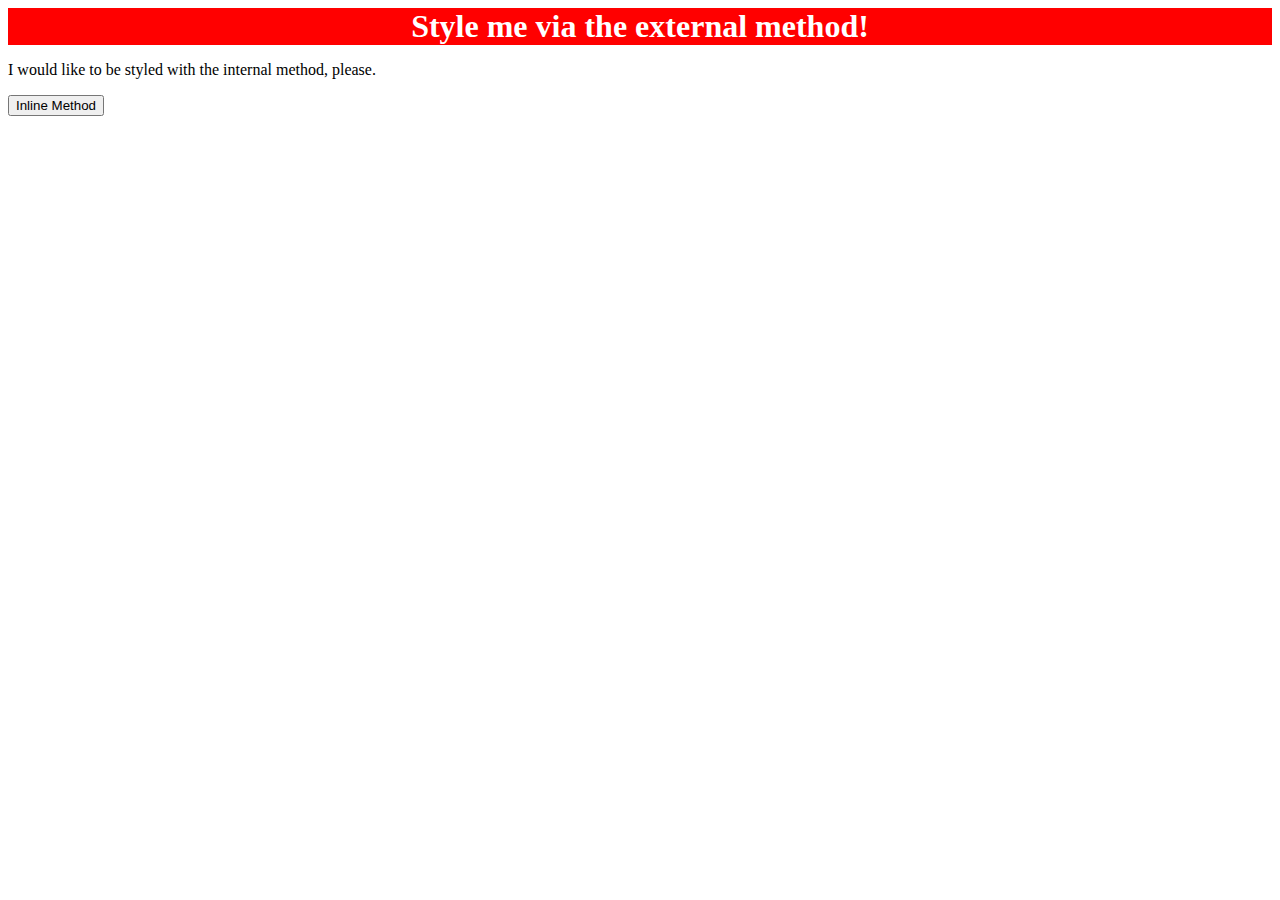
==== foundations/intro-to-css/01-css-methods/index.html @ fbac76d2 "Solve CSS Method's exercise via Inline CSS" ====
<!DOCTYPE html>
<html lang="en">
  <head>
    <meta charset="UTF-8" />
    <meta http-equiv="X-UA-Compatible" content="IE=edge" />
    <meta name="viewport" content="width=device-width, initial-scale=1.0" />
    <title>Methods for Adding CSS</title>
  </head>
  <body>
    <div
      style="
        color: white;
        background-color: red;
        font-size: 32px;
        text-align: center;
        font-weight: bold;
      "
    >
      Style me via the external method!
    </div>
    <p>I would like to be styled with the internal method, please.</p>
    <button>Inline Method</button>
  </body>
</html>
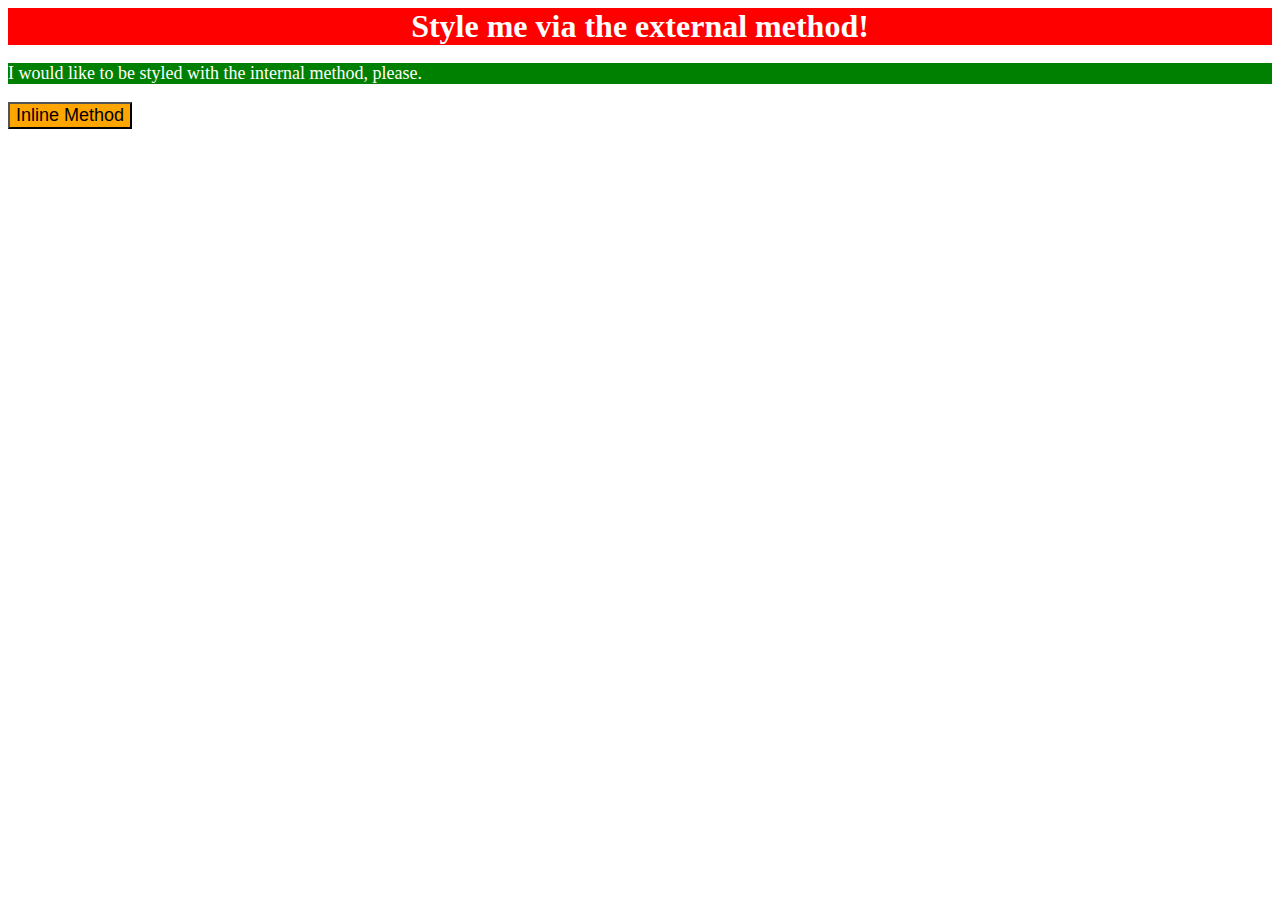
==== commit 1b6084ec: "Solve CSS Method's exercise via Inline CSS" ====
--- a/foundations/intro-to-css/01-css-methods/index.html
+++ b/foundations/intro-to-css/01-css-methods/index.html
@@ -18,7 +18,11 @@
     >
       Style me via the external method!
     </div>
-    <p>I would like to be styled with the internal method, please.</p>
-    <button>Inline Method</button>
+    <p style="color: white; background-color: green; font-size: 18px">
+      I would like to be styled with the internal method, please.
+    </p>
+    <button style="background-color: orange; font-size: 18px">
+      Inline Method
+    </button>
   </body>
 </html>
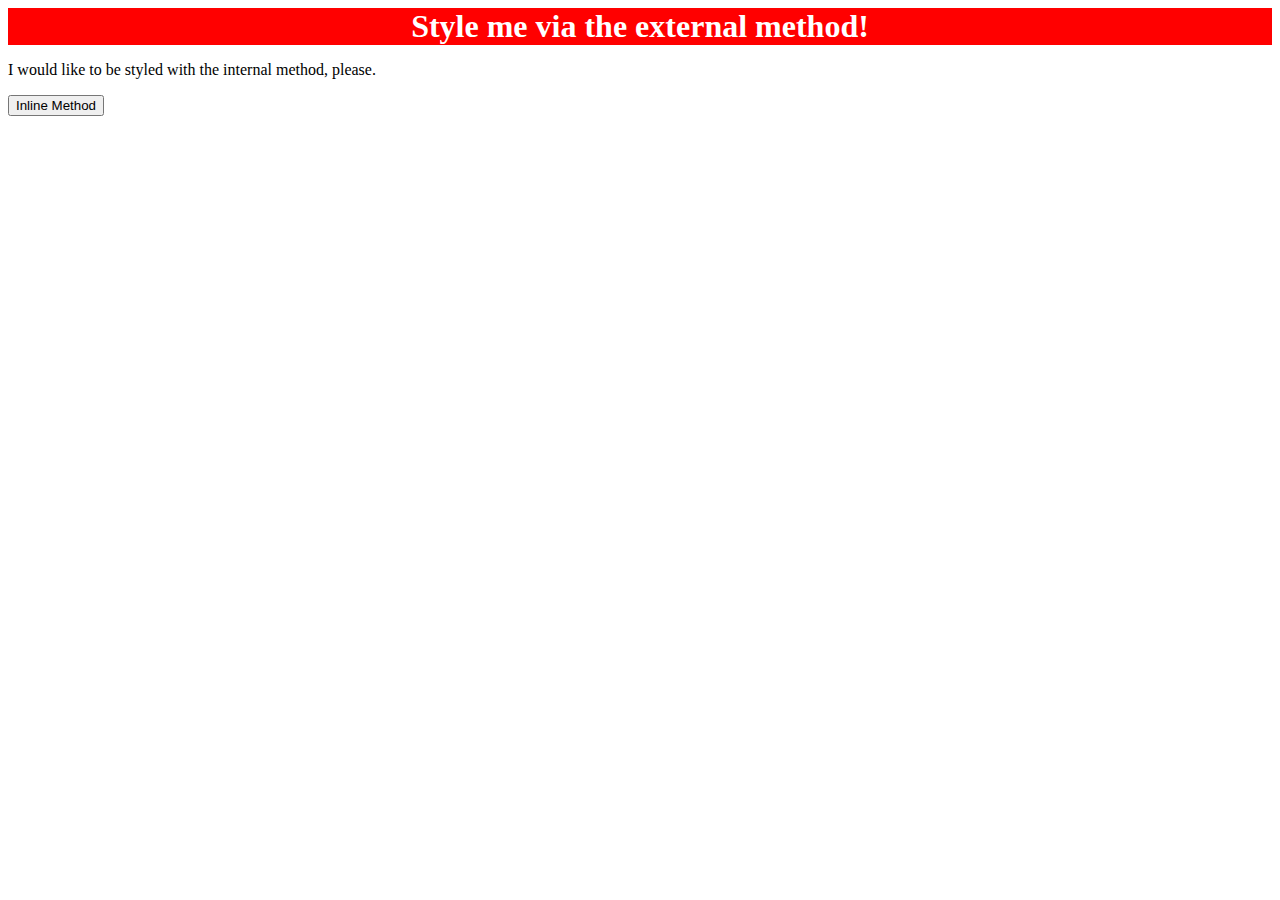
==== commit ae10ecb4: "Add CSS file to solve "CSS Method's" exercise" ====
--- a/foundations/intro-to-css/01-css-methods/index.html
+++ b/foundations/intro-to-css/01-css-methods/index.html
@@ -4,25 +4,12 @@
     <meta charset="UTF-8" />
     <meta http-equiv="X-UA-Compatible" content="IE=edge" />
     <meta name="viewport" content="width=device-width, initial-scale=1.0" />
+    <link rel="stylesheet" href="styles.css" />
     <title>Methods for Adding CSS</title>
   </head>
   <body>
-    <div
-      style="
-        color: white;
-        background-color: red;
-        font-size: 32px;
-        text-align: center;
-        font-weight: bold;
-      "
-    >
-      Style me via the external method!
-    </div>
-    <p style="color: white; background-color: green; font-size: 18px">
-      I would like to be styled with the internal method, please.
-    </p>
-    <button style="background-color: orange; font-size: 18px">
-      Inline Method
-    </button>
+    <div>Style me via the external method!</div>
+    <p>I would like to be styled with the internal method, please.</p>
+    <button>Inline Method</button>
   </body>
 </html>
--- a/foundations/intro-to-css/01-css-methods/styles.css
+++ b/foundations/intro-to-css/01-css-methods/styles.css
@@ -0,0 +1,7 @@
+div {
+  color: white;
+  background-color: red;
+  text-align: center;
+  font-size: 32px;
+  font-weight: 700;
+}
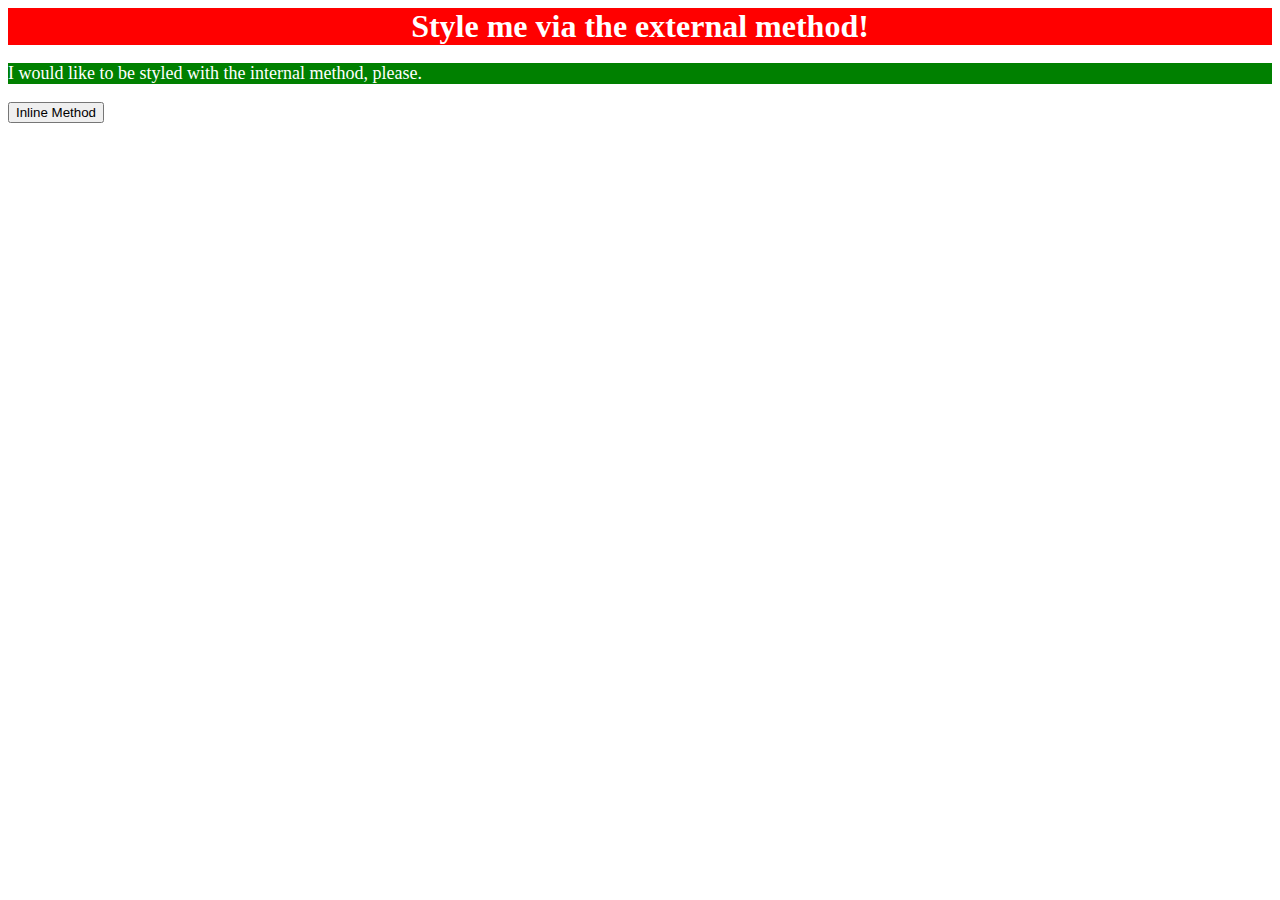
==== commit 6088c51f: "Add Inline CSS to solve "CSS Method's" Exercise" ====
--- a/foundations/intro-to-css/01-css-methods/index.html
+++ b/foundations/intro-to-css/01-css-methods/index.html
@@ -5,6 +5,13 @@
     <meta http-equiv="X-UA-Compatible" content="IE=edge" />
     <meta name="viewport" content="width=device-width, initial-scale=1.0" />
     <link rel="stylesheet" href="styles.css" />
+    <style>
+      p {
+        color: white;
+        background-color: green;
+        font-size: 18px;
+      }
+    </style>
     <title>Methods for Adding CSS</title>
   </head>
   <body>
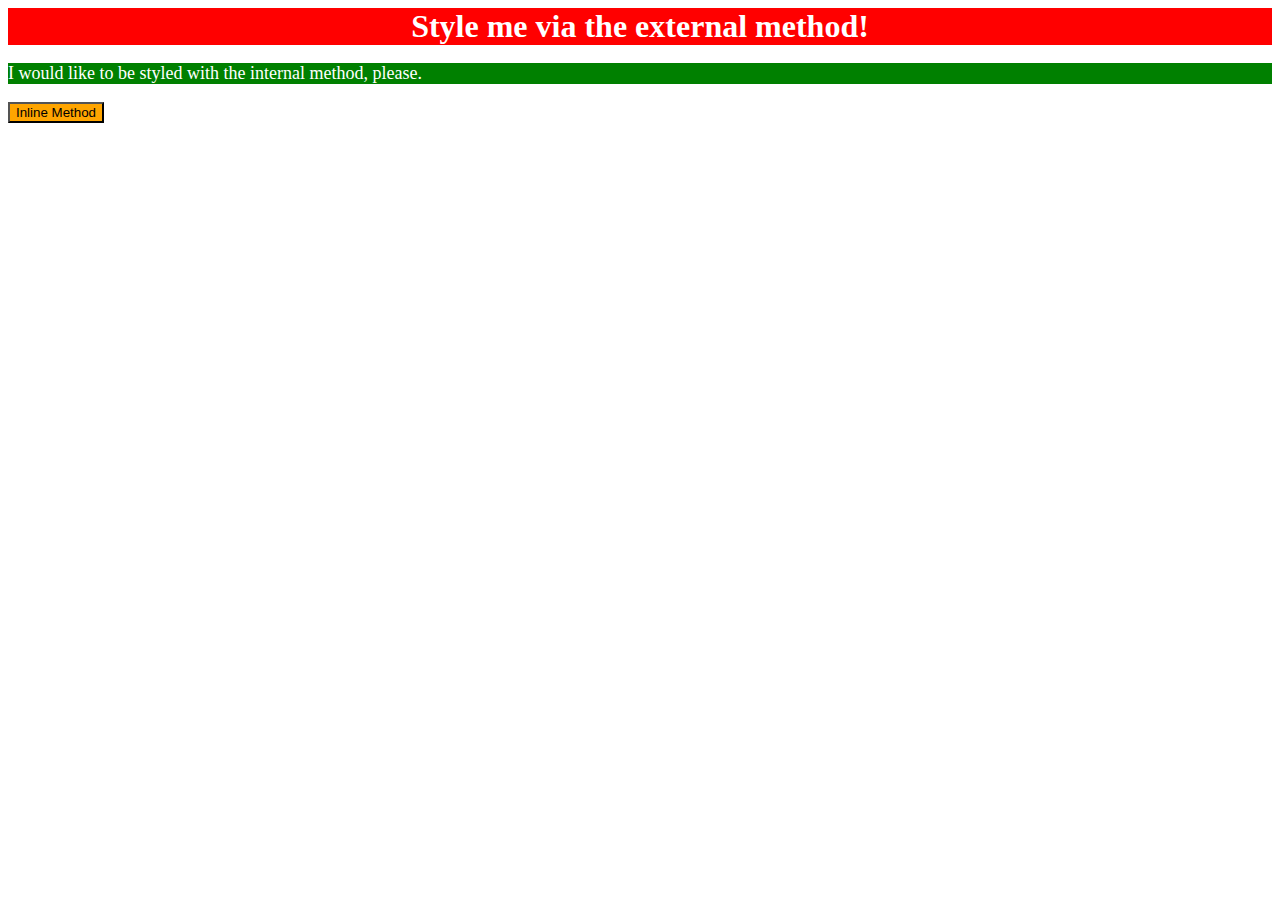
==== commit 2a443952: "Add Inline CSS to solve "CSS Method's" exercise" ====
--- a/foundations/intro-to-css/01-css-methods/index.html
+++ b/foundations/intro-to-css/01-css-methods/index.html
@@ -17,6 +17,6 @@
   <body>
     <div>Style me via the external method!</div>
     <p>I would like to be styled with the internal method, please.</p>
-    <button>Inline Method</button>
+    <button style="background-color: orange">Inline Method</button>
   </body>
 </html>
